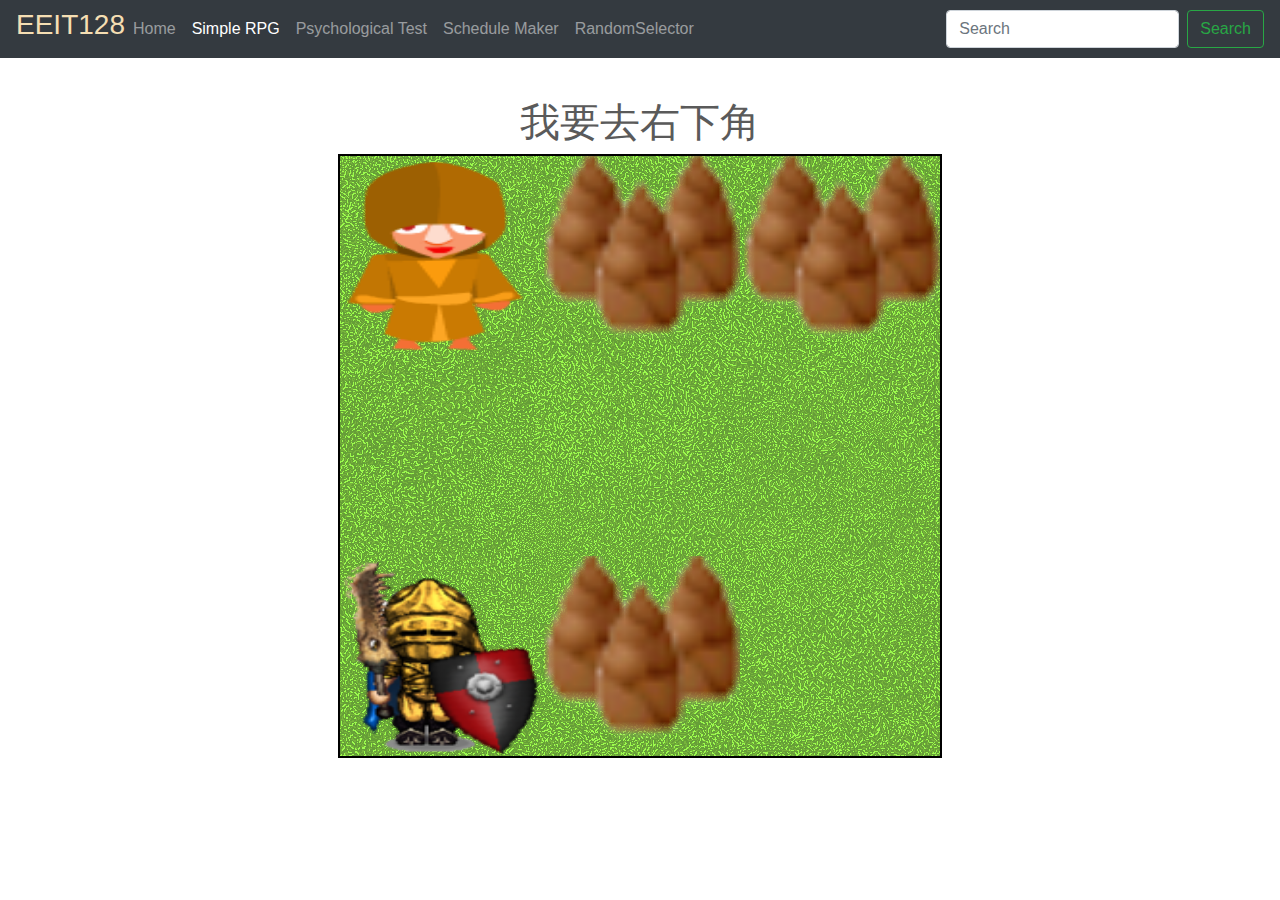
==== Simple RPG/simpleRPG.html @ c9694064 "My Profile2" ====
<!DOCTYPE html>
<html lang="en">
<head>
    <meta charset="utf-8">
    <meta name="viewport" content="width=device-width, initial-scale=1, shrink-to-fit=no">
    <meta name="description" content="">
    <meta name="author" content="">
    <link rel="icon" href="favicon.ico">
    
    <title>Simple RPG</title> 
    <!-- Bootstrap core CSS -->
    <link href="../dist/css/bootstrap.min.css" rel="stylesheet">
        
    <!-- Custom styles for this template -->
    <link href="../carousel.css" rel="stylesheet">
    <link rel="stylesheet" href="style.css">
</head>
<body>
  <header>
    <nav class="navbar navbar-expand-md navbar-dark fixed-top bg-dark">
      <h3 style="color: wheat;">EEIT128</h3>
      <button class="navbar-toggler" type="button" data-toggle="collapse" data-target="#navbarCollapse" aria-controls="navbarCollapse" aria-expanded="false" aria-label="Toggle navigation">
        <span class="navbar-toggler-icon"></span>
      </button>
      <div class="collapse navbar-collapse" id="navbarCollapse">
        <ul class="navbar-nav mr-auto">
          <li class="nav-item">
            <a class="nav-link" href="../index.html">Home <span class="sr-only">(current)</span></a>
          </li>
          <li class="nav-item active">
            <a class="nav-link" href="../Simple RPG/simpleRPG.html">Simple RPG</a>
          </li>
          <li class="nav-item">
            <a class="nav-link" href="../Psychological Test/psychologicalTest.html">Psychological Test</a>
          </li>
          <li class="nav-item">
            <a class="nav-link" href="../Schedule Maker/schedule.html">Schedule Maker</a>
          </li>
          <li class="nav-item">
            <a class="nav-link" href="../random_selector/random_selector.html">RandomSelector</a>
          </li>
        </ul>
        <form class="form-inline mt-2 mt-md-0">
          <input class="form-control mr-sm-2" type="text" placeholder="Search" aria-label="Search">
          <button class="btn btn-outline-success my-2 my-sm-0" type="submit">Search</button>
        </form>
      </div>
    </nav>
</header>
    <h1 style="margin-top: 50px;">我要去右下角</h1>
    <div>
        <canvas id="myCanvas" width="600" height="600"></canvas>
        <p id="talkBox"></p>
    </div>
    <script src="http://code.jquery.com/jquery-3.6.0.min.js"></script>
    <script src="main.js"></script>
</body>
</html>
---- carousel.css ----
/* GLOBAL STYLES
-------------------------------------------------- */
/* Padding below the footer and lighter body text */

body {
  padding-top: 3rem;
  padding-bottom: 3rem;
  color: #5a5a5a;
}


/* CUSTOMIZE THE CAROUSEL
-------------------------------------------------- */

/* Carousel base class */
.carousel {
  margin-bottom: 4rem;
}
/* Since positioning the image, we need to help out the caption */
.carousel-caption {
  bottom: 3rem;
  z-index: 10;
}

/* Declare heights because of positioning of img element */
.carousel-item {
  height: 32rem;
  background-color: #777;
}
.carousel-item > img {
  position: absolute;
  top: 0;
  left: 0;
  min-width: 100%;
  height: 32rem;
}


/* MARKETING CONTENT
-------------------------------------------------- */

/* Center align the text within the three columns below the carousel */
.marketing .col-lg-4 {
  margin-bottom: 1.5rem;
  text-align: center;
}
.marketing h2 {
  font-weight: 400;
}
.marketing .col-lg-4 p {
  margin-right: .75rem;
  margin-left: .75rem;
}


/* Featurettes
------------------------- */

.featurette-divider {
  margin: 5rem 0; /* Space out the Bootstrap <hr> more */
}

/* Thin out the marketing headings */
.featurette-heading {
  font-weight: 300;
  line-height: 1;
  letter-spacing: -.05rem;
}


/* RESPONSIVE CSS
-------------------------------------------------- */

@media (min-width: 40em) {
  /* Bump up size of carousel content */
  .carousel-caption p {
    margin-bottom: 1.25rem;
    font-size: 1.25rem;
    line-height: 1.4;
  }

  .featurette-heading {
    font-size: 50px;
  }
}

@media (min-width: 62em) {
  .featurette-heading {
    margin-top: 7rem;
  }
}
---- Simple RPG/style.css ----
body{
    text-align: center;
}
canvas{
    border: 2px solid black;
    background-image: url(images/grasses68.gif);
}

#talkBox{
    height: 20px;
    color: brown;
    font-size: 26px;
    font-weight: bold;
}
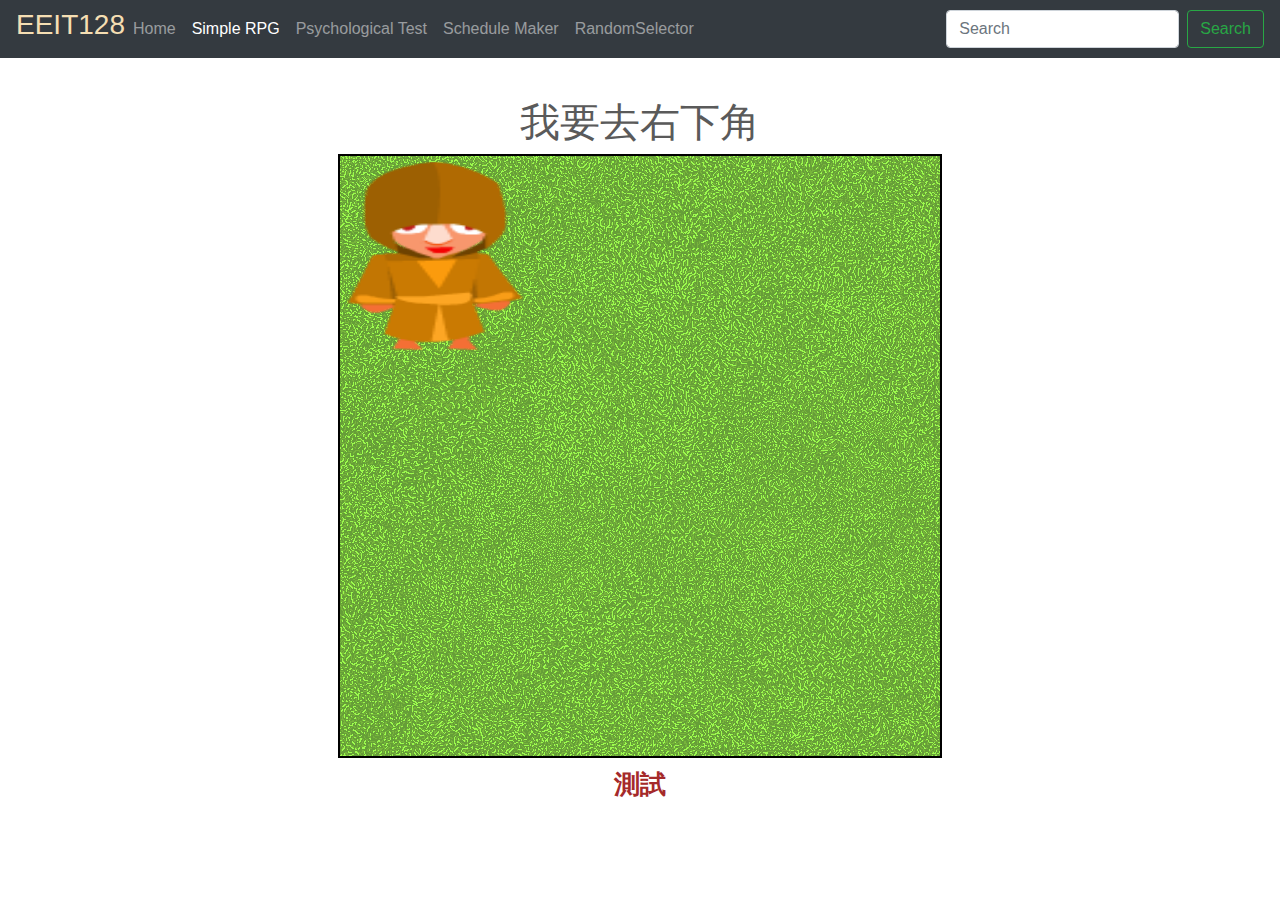
==== commit 9bb6516e: "Update simpleRPG.html" ====
--- a/Simple RPG/simpleRPG.html
+++ b/Simple RPG/simpleRPG.html
@@ -1,11 +1,9 @@
 <!DOCTYPE html>
 <html lang="en">
 <head>
-    <meta charset="utf-8">
-    <meta name="viewport" content="width=device-width, initial-scale=1, shrink-to-fit=no">
-    <meta name="description" content="">
-    <meta name="author" content="">
-    <link rel="icon" href="favicon.ico">
+    <meta charset="UTF-8">
+    <meta http-equiv="X-UA-Compatible" content="IE=edge">
+    <meta name="viewport" content="width=device-width, initial-scale=1.0">
     
     <title>Simple RPG</title> 
     <!-- Bootstrap core CSS -->
@@ -55,4 +53,4 @@
     <script src="http://code.jquery.com/jquery-3.6.0.min.js"></script>
     <script src="main.js"></script>
 </body>
-</html>+</html>
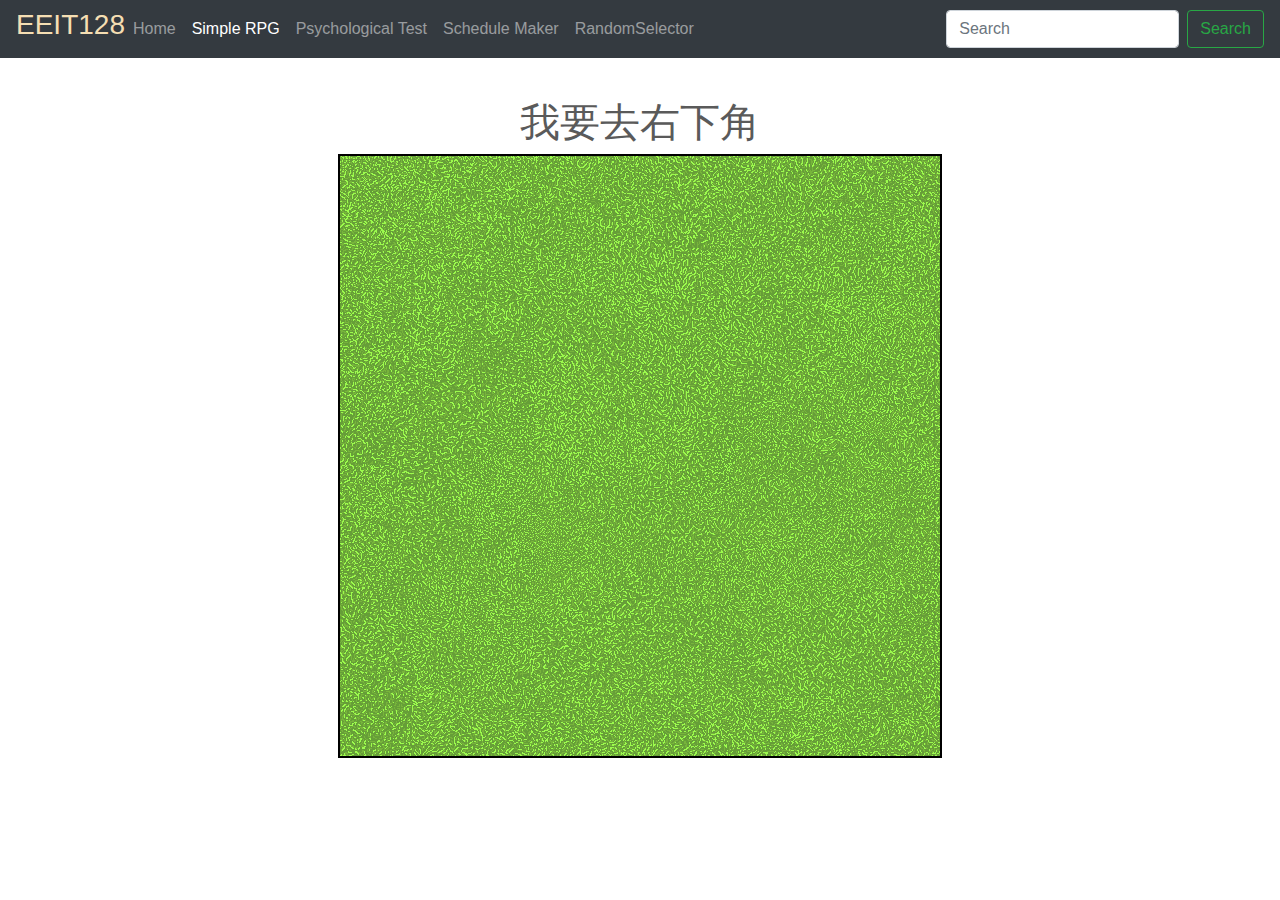
==== commit fe9da0f7: "Update simpleRPG.html" ====
--- a/Simple RPG/simpleRPG.html
+++ b/Simple RPG/simpleRPG.html
@@ -1,9 +1,9 @@
 <!DOCTYPE html>
 <html lang="en">
 <head>
-    <meta charset="UTF-8">
-    <meta http-equiv="X-UA-Compatible" content="IE=edge">
-    <meta name="viewport" content="width=device-width, initial-scale=1.0">
+  <meta charset="UTF-8">
+  <meta http-equiv="X-UA-Compatible" content="IE=edge">
+  <meta name="viewport" content="width=device-width, initial-scale=1.0">
     
     <title>Simple RPG</title> 
     <!-- Bootstrap core CSS -->
@@ -50,7 +50,7 @@
         <canvas id="myCanvas" width="600" height="600"></canvas>
         <p id="talkBox"></p>
     </div>
-    <script src="http://code.jquery.com/jquery-3.6.0.min.js"></script>
+    <script src="../jquery-3.6.0.min.js"></script>
     <script src="main.js"></script>
 </body>
-</html>
+</html>